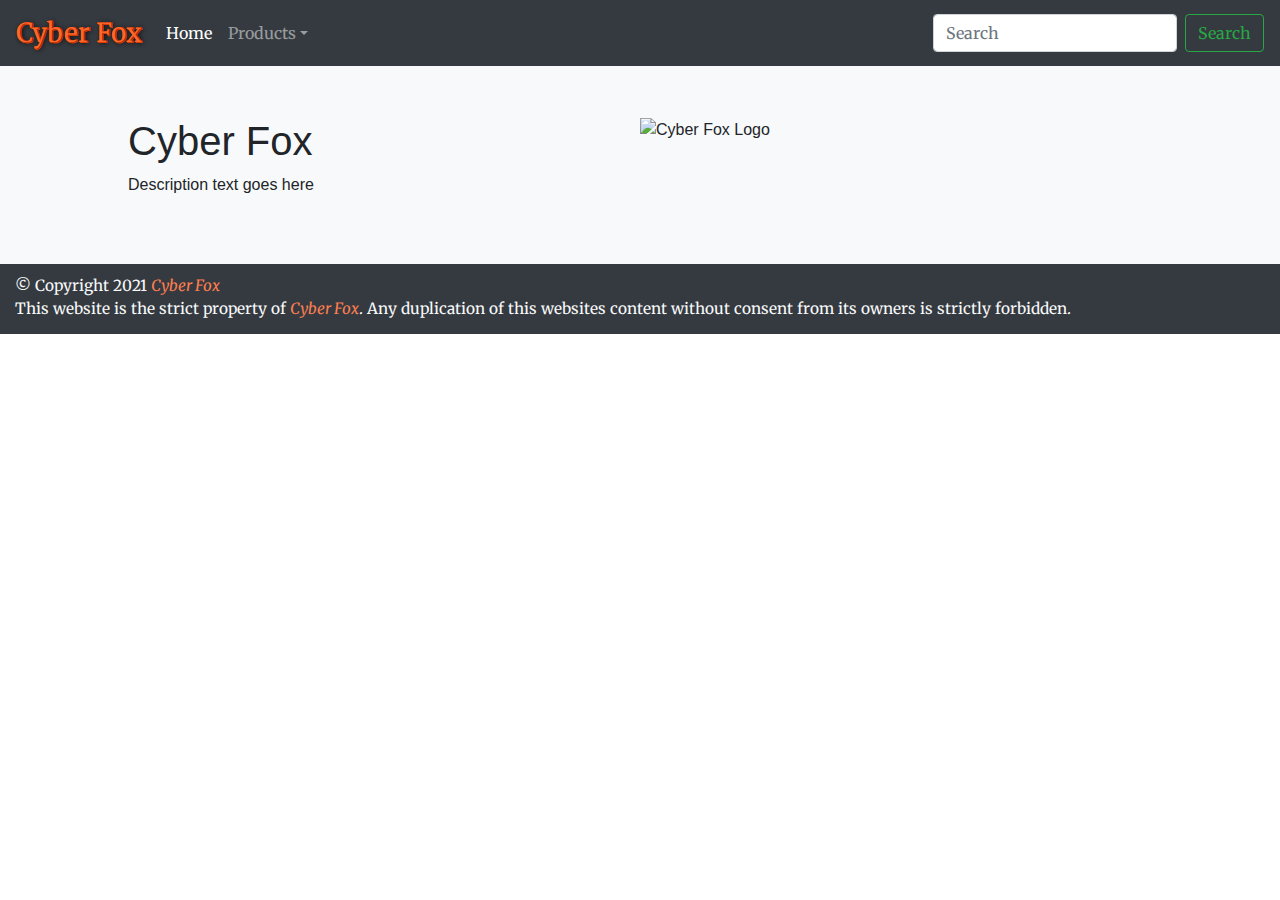
==== CyberFox/index.html @ 27e2c6d0 "first commit" ====
<!DOCTYPE html>
<html lang="en">
    <head>
        <title>Cyber Fox - Home</title>
        <link rel="icon" href="fox.ico" type="image/icon type">
        <link rel="stylesheet" href="https://stackpath.bootstrapcdn.com/bootstrap/4.3.1/css/bootstrap.min.css" integrity="sha384-ggOyR0iXCbMQv3Xipma34MD+dH/1fQ784/j6cY/iJTQUOhcWr7x9JvoRxT2MZw1T" crossorigin="anonymous">
        <script src="https://code.jquery.com/jquery-3.3.1.slim.min.js" integrity="sha384-q8i/X+965DzO0rT7abK41JStQIAqVgRVzpbzo5smXKp4YfRvH+8abtTE1Pi6jizo" crossorigin="anonymous"></script>
        <script src="https://cdnjs.cloudflare.com/ajax/libs/popper.js/1.14.7/umd/popper.min.js" integrity="sha384-UO2eT0CpHqdSJQ6hJty5KVphtPhzWj9WO1clHTMGa3JDZwrnQq4sF86dIHNDz0W1" crossorigin="anonymous"></script>
        <script src="https://stackpath.bootstrapcdn.com/bootstrap/4.3.1/js/bootstrap.min.js" integrity="sha384-JjSmVgyd0p3pXB1rRibZUAYoIIy6OrQ6VrjIEaFf/nJGzIxFDsf4x0xIM+B07jRM" crossorigin="anonymous"></script>
        <link rel="stylesheet" href="style.css">
        <link rel="preconnect" href="https://fonts.googleapis.com">
        <link rel="preconnect" href="https://fonts.gstatic.com" crossorigin>
        <link href="https://fonts.googleapis.com/css2?family=Merriweather&display=swap" rel="stylesheet">
    </head>
    <body>
        <!--Website Navigation bar-->
        <nav class="navbar navbar-expand-lg navbar-dark bg-dark">
            <!-- Logo -->
            <a class="navbar-brand" href="index.html"><span class="cyber-fox-logo nav-title">Cyber Fox</span></a>
            <button class="navbar-toggler" type="button" data-toggle="collapse" data-target="#navbarSupportedContent" aria-controls="navbarSupportedContent" aria-expanded="false" aria-label="Toggle navigation">
                <span class="navbar-toggler-icon"></span>
            </button>

            <!-- Navigation Links -->
            <div class="collapse navbar-collapse" id="navbarSupportedContent">
                <ul class="navbar-nav mr-auto">
                    <!-- Home -->
                    <li class="nav-item active">
                        <a class="nav-link" href="index.html">Home <span class="sr-only">(current)</span></a>
                    </li>
                    
                    <!-- Products -->
                    <li class="nav-item dropdown">
                        <a class="nav-link dropdown-toggle" href="#" id="navbarDropdown" role="button" data-toggle="dropdown" aria-haspopup="true" aria-expanded="false">Products</a>
                        <div class="dropdown-menu" aria-labelledby="navbarDropdown">
                            <a class="dropdown-item" href="products.html">All Products</a>
                            <div class="dropdown-divider"></div>
                            <a class="dropdown-item" href="kitCalc.html">Kit Calculator</a>
                        </div>
                    </li>
                </ul>
                
                <!-- Search Box (WIP) -->
                <form class="form-inline my-2 my-lg-0">
                    <input class="form-control mr-sm-2" type="search" placeholder="Search" aria-label="Search">
                    <button class="btn btn-outline-success my-2 my-sm-0" type="submit">Search</button>
                </form>
            </div>
        </nav>

        <!-- Main Content -->
        <div class="container-fluid large-box bg-light">
            <div class="info">
                <h1>Cyber Fox</h1>
                <p>Description text goes here</p>
            </div>
            <div class="info">
                <img src="https://codehs.com/uploads/0951969e71896584b8b99ad626eb12a9" alt="Cyber Fox Logo" class="img-fluid animate">
            </div>
        </div>

        <!-- Footer -->
        <div class="container-fluid text-light bg-dark footer">
            <footer>&copy; Copyright 2021 <i class="coral">Cyber Fox</i></footer>
            <p>This website is the strict property of <i class="coral">Cyber Fox</i>. Any duplication of this websites content without consent from its owners is strictly forbidden.</p>
        </div>
    </body>
</html>
---- CyberFox/style.css ----
/** Main Content Container */
.kit-calc {
    display: flex;
    flex-direction: column;
    justify-content: left;
    width: 98%;
    height: auto;
    border: 1px solid rgba(50, 50, 50, .3);
    border-radius: 12px;
    margin: 1% 1% 1% 1%;
    box-shadow: 0 1px 1px 0 rgba(0,0,0,0.3), 0 2px 2px 0 rgba(0,0,0,0.2);
}

/** Button for Kit Calculator */
.kit-calc-button {
    color: white;
    margin: 4px;
    width: auto;
    background-color: #ff7f50;
    border-radius: 6px;
    border: 1.8px solid #ff4e0d;
    height: 32px;
    /*border: 1.8px solid #de6040;*/
    transition-duration: 0.4s;
    box-shadow: 0 1px 1px 0 rgba(0,0,0,0.24), 0 2px 2px 0 rgba(0,0,0,0.19);
}

/** Button for Kit Calculator when hovered over */
.kit-calc-button:hover {
    color: #ff7f50;
    background-color: #fff2ed;
    border: 1.8px solid #ff7f50;
}

/** Button for Kit Calculator while Button is pressed */
.kit-calc-button:active {
    filter: brightness(105%);
    transition-duration: 0.4s;
    box-shadow: 0 2px 2px 0 rgba(0,0,0,0.24), 0 2px 2px 0 rgba(0,0,0,0.19);
}

/** Delete/Reset Button */
.kit-calc-reset {
    color: white;
    background-color: #ff0000;
    border-radius: 6px;
    border: 1.8px solid #b30000;
    margin: 4px;
    width: auto;
    box-shadow: 0 1px 1px 0 rgba(0,0,0,0.24), 0 2px 2px 0 rgba(0,0,0,0.19);
    transition-duration: 0.4s;
    height: 32px;
}

/** Delete/Reset Button on hover */
.kit-calc-reset:hover {
    color: red;
    background-color: #ffe5e5;
    border: 1.8px solid #ff0000;
    transition-duration: 0.4s;
    box-shadow: 0 2px 2px 0 rgba(0,0,0,0.24), 0 2px 2px 0 rgba(0,0,0,0.19);
}

/** Delete/Reset Button while pressed */
.kit-calc-reset:active {
    filter: brightness(105%);
    transition-duration: 0.4s;
    box-shadow: 0 2px 2px 0 rgba(0,0,0,0.24), 0 2px 2px 0 rgba(0,0,0,0.19);
}

/** NumKits input */
#numKits {
    margin: 4px;
    width: auto;
}

/** padding for the Dark Mode button  */
#kit-calc-dark-mode-toggle {
    margin-right: 50px;
}

/** Container for the Kit Calculator buttons */
.kit-calc-button-container {
    display: flex;
    justify-content: left;
    width: auto;
    height: 40px;
    font-size: calc(20% + 10px);
}




/** Container for the input labels */
.kit-calc-key-container-input {
    display: flex;
    flex-direction: row;
}

/** Sizing for the Input labels */
.kit-calc-key-input {
    width: 200px;
    margin: 2px;
}

/** Container for input data */
.kit-calc-table-container {
    width: auto;
    float: left;
    margin: 10px;
}

/** input data list formatting */
.kit-list {
    display: flex;
    flex-direction: row;
}

/** object in input data list */
.list-object {
    width: 200px;
}

/** Text box input */
.text-box {
    margin: 2px;
    border-radius: 6px;
    border: 1.8px solid rgba(120, 120, 120, .4);
    box-shadow: 0 1px 1px 0 rgba(0,0,0,0.3), 0 2px 2px 0 rgba(0,0,0,0.2);
    outline: none;
}

/** Text box input while selected */
.text-box:focus {
    filter: brightness(97%);
    outline: none;
}

/** Formatting for all children of input "table" */
.kit-list * {
    display: flex;
    flex-direction: column;
}

/** Padding for delete row button, due to not having a delete button for the first row */
.kit-list-deleteRowButton {
    padding-top: 34px;
}



/** Main content container for output */
.kit-calc-output-container {
    display: flex;
    flex-direction: row;
}

/** Lst for output */
.kit-calc-output-list {
    width: 200px;
    margin: 2px;
}

/** container for output labels */
.kit-calc-key-container-output {
    display: flex;
    flex-direction: row;
}

/** Output labels */
.kit-calc-key-output {
    width: 200px;
    margin: 2px;
}

/** Makes text bold */
.bold {
    font-weight: bold;
}





/** Delete row button */
.delete-row-button {
    color: white;
    background-color: #ff0000;
    border-radius: 6px;
    width: 25px;
    border: 1.8px solid #b30000;
    box-shadow: 0 1px 1px 0 rgba(0,0,0,0.3), 0 2px 2px 0 rgba(0,0,0,0.2);
    transition-duration: 0.4s;
    margin: 2px;
}

/** Delete row button while hovered over and is clickable */
.delete-row-button:hover:enabled {
    color: red;
    background-color: #ffe5e5;
    border: 1.8px solid #ff0000;
    transition-duration: 0.4s;
}

/** Delete row button while pressed and is clickable */
.delete-row-button:active:enabled {
    filter: brightness(105%);
    transition-duration: 0.4s;
}

/** Delete row button while hovered over and isn't clickable */
.delete-row-button:hover:disabled {
    filter: brightness(70%);
    transition-duration: 0.4s;
}

/** Delete row button while isn't clickable */
.delete-row-button:disabled {
    /*color: #000000;
    background-color: #bf4040;
    border: 1.8px solid #682323;*/
    filter: brightness(80%);
}

/** Shadowing for input and output titles */
.kit-calc-title {
    margin: 1%;
    text-shadow: 0.2px 0.2px 0 #111, 0.4px 0.4px 0 #222, 0.6px 0.6px #333, 0.8px 0.8px #444, 1px 1px #555, 1.2px 1.2px #666, 1.4px 1.4px #777, 1.6px 1.6px #888, 1.8px 1.8px #999, 2px 2px #aaa;
}

/** Horizontal rulings */
.kit-calc-hr {
    width: 100%;
    background-color: rgba(50, 50, 50, .3);
    box-shadow: 0 1px 1px 0 rgba(70,70,70,0.2), 0 1px 1px 0 rgba(70,70,70,0.2);
    margin: 2px 0px 2px 0px;
    padding: 0px;
    text-align: left;
}



/** Set font for navbar */
nav {
    font-family: 'Merriweather', serif;
}
/*.navbar {
    position: fixed;
    top: 0px;
    width: 100%;
    display: overlay;
}*/
/** set text color to coral */
.coral {
    color: #ff7f50;
}

/** Orange border shadow */
.orange-shadowed-border {
  border: 1px solid #ffa500;
  box-shadow: 0 1.8px 0 0 #ffa500;
}

/** Large box */
.large-box {
    display: flex;
    flex-direction: row;
    justify-content: space-around;
    padding: 4% 10% 4% 10%;
}

/** Set info content to half screen width */
.info {
    width: 50%;
}/*
.info h1 {
    font-size: calc(100% + 2vw);
}
.info p {
    font-size: calc(50% + 1vw);
}*/

/** Copyright footer */
.footer {
    font-size: calc(40% + 0.7vw);
    padding-top: 10px;
    height: 70px;
    font-family: 'Merriweather', serif;
}

/** Website logo when hovered over */
.nav-title:hover {
    margin-left: 2px;
    margin-right: -2px;
    transition:all .4s ease;
    text-shadow: 0.2px 0px 0 #862400, 0.4px 0.1px 0 #972800, 0.6px 0.2px 0 #a72d00, 0.8px 0.3px 0 #b83100, 1px 0.4px 0 #c93600, 1.2px 0.5px 0 #da3a00, 1.4px 0.6px 0 #ea3f00, 1.4px 0.6px 1px #000;
}

/** Website logo */
.nav-title {
    font-size: calc(100% + 0.5vw);
    color: #ff662e;
    transition-duration: 0.6s;
    text-shadow: 0.2px 0px 0 #862400, 0.4px 0.1px 0 #972800, 0.6px 0.2px 0 #a72d00, 0.8px 0.3px 0 #b83100, 1px 0.4px 0 #c93600, 1.2px 0.5px 0 #da3a00, 1.4px 0.6px 0 #ea3f00, 1.8px 0.8px 5px #000;
}

/** Weird animation when clicking and holding on image on index.html */
.animate:active {
    overflow: overlay;
    position: relative;
    animation: animation1 linear 0.5s infinite 1s;
}

/** animation for .animate class */
@keyframes animation1 
{
    0% {right: 0px;}
    25% {right: 3px;}
    50% {right: 0px;}
    75% {right: -3px;}
    100% {right: 0px;}
}
/** Color change for selected text */
::selection {
    filter: brightness(80%);
    background-color: rgba(201, 54, 0, 0.3);
    text-shadow: 0px 0px 5px rgba(255, 127, 80, 0.5);
    filter: invert(9)
}

/** Body formatting */
body {
    width: 100%;
    overflow: overlay;
}

/** Modify side Scrollbar */
body::-webkit-scrollbar {
    margin-top: 50px;
    position: absolute;
    top: calc(90%);
    width: 10px;
    left:-100px;
    background-color: transparent;
}

/** Modify the moving part of the scrollbar */
body::-webkit-scrollbar-thumb {
    box-shadow: inset 0 0 14px 14px #bbbbbe;
    height: 100px;
    border: solid 2px transparent;
    border-radius: 14px;
    /*background-color: #333;
    border-radius: 10rem;
    border: 1px solid #555;*/
}

/** Change color while hovering over scrollbar */
body::-webkit-scrollbar-thumb:hover {
    border: solid 1.8px transparent;
    box-shadow: inset 0 0 14px 14px #cccccf;
    
    /*background-color: #333;
    border-radius: 10rem;
    border: 1px solid #555;*/
}

/** Hide start of scrollbar */
body::-webkit-scrollbar-track-piece:start {
    background: transparent;
}

/** Hide end of scrollbar */
body::-webkit-scrollbar-track-piece:end {
    background: transparent;
}








/** Dropdown formatting */
.kit-calc-dropdown {
    position: relative;
    display: inline-block;
    height: 40px;
    padding: 0px;
}

/** formatting for dropdown items */
.kit-calc-full-dropdown-list {
    display: none;
    position: absolute;
    background-color: #f1f1f1;
    min-width: 200px;
    min-height: 20px;
    box-shadow: 0px 2px 2px 0px rgba(50, 50, 50,0.3);
    z-index: 1;
    padding: 1px;
}

/** puts dropdown items into a column */
.kit-calc-dropdown-column-control {
    display: flex;
    flex-direction: row;
}

/** item in a dropdown */
.kit-calc-dropdown-item {
    color: white;
    width: 165px;
    margin: 2px;
    background-color: #ff7f50;
    border-radius: 6px;
    border: 1.8px solid #ff4e0d;
    transition-duration: 0.4s;
    box-shadow: 0 1px 1px 0 rgba(0,0,0,0.24), 0 2px 2px 0 rgba(0,0,0,0.19);
}

/** Item in a dropdown while hovered over */
.kit-calc-dropdown-item:hover {
    color: #ff7f50;
    background-color: #fff2ed;
    border: 1.8px solid #ff7f50;
}

/** Item in a dropdown while pressed */
.kit-calc-dropdown-item:active {
    filter: brightness(105%);
    transition-duration: 0.4s;
    box-shadow: 0 2px 2px 0 rgba(0,0,0,0.24), 0 2px 2px 0 rgba(0,0,0,0.19);
}

/** Show the dropdown while hovered over */
.kit-calc-dropdown:hover .kit-calc-full-dropdown-list {
    display: block;
    border: 1px solid rgba(50, 50, 50, 0.3);
    border-radius: 6px;
    padding 0px;
    box-shadow: 0 1px 1px 0 rgba(0,0,0,0.3), 0 2px 2px 0 rgba(0,0,0,0.2);
    background-color: #f2f2f2;
}

/** Hide file input document appending */
input[type="file"] {
    display: none;
}
/** Center the label on the Import from JSON button */
.kit-calc-json-import-label {
    padding: 5px 10px;
}
/*.kit-calc-json-import {
    display: none;
}

    background-color: #212121;
    background-color: #121212;
    color: white;



*/

/** Dark Mode */
.dark-mode {
    color: #e6e6e6;
    background-color: #121212;
}

/** Dark Mode for Kit Calculator Buttons */
.dark-mode .kit-calc-button {
    background-color: rgba(72, 72, 72, 0.4);
    border: 1.8px solid rgba(87, 87, 87, 0.4);
}

/** Dark Mode for Kit Calculator Buttons while hovered over */
.dark-mode .kit-calc-button:hover {
    background-color: rgba(72, 72, 72, 1);
    border: 1.8px solid rgba(87, 87, 87, 1);
    color: white;
}

/** Dark Mode for Kit Calculator Dropdown items */
.dark-mode .kit-calc-dropdown-item {
    background-color: rgba(72, 72, 72, 0.4);
    border: 1.8px solid rgba(87, 87, 87, 0.4);
}

/** Dark Mode for Kit Calculator Dropdown items while hovered over */
.dark-mode .kit-calc-dropdown-item:hover {
    background-color: rgba(72, 72, 72, 1);
    border: 1.8px solid rgba(87, 87, 87, 1);
    color: white;
}

/** Dark Mode for Kit Calculator Delete Row Buttons */
.dark-mode .delete-row-button {
    background-color: rgba(255, 0, 0, 0.4);
    border: 1.8px solid rgba(255, 0, 0, 0.5);
}

/** Dark Mode for Kit Calculator Delete Row Buttons while hovered over */
.dark-mode .delete-row-button:hover {
    background-color: rgba(255, 0, 0, 0.5);
    border: 1.8px solid rgba(255, 0, 0, 0.6);
    color: white;
}

/** Dark Mode for Kit Calculator Reset Button */
.dark-mode .kit-calc-reset {
    background-color: rgba(255, 0, 0, 0.4);
    border: 1.8px solid rgba(255, 0, 0, 0.5);
}
/** Dark Mode for Kit Calculator Reset Button while hovered over */
.dark-mode .kit-calc-reset:hover {
    background-color: rgba(255, 0, 0, 0.5);
    border: 1.8px solid rgba(255, 0, 0, 0.6);
    color: white;
}

/** Dark Mode for background of dropdown */
.dark-mode .kit-calc-full-dropdown-list {
    background-color: #393939 !important;
}

/** Dark Mode for Main Content background */
.dark-mode .kit-calc {
    background-color: #212121;
}

/** Dark Mode for Title Text */
.dark-mode .kit-calc-title {
    margin: 1%;
    text-shadow: 0.2px 0.2px 0 #aaa, 0.4px 0.4px 0 #999, 0.6px 0.6px #888, 0.8px 0.8px #777, 1px 1px #666, 1.2px 1.2px #555, 1.4px 1.4px #444, 1.6px 1.6px #333, 1.8px 1.8px #222, 2px 2px #111;
}

/** Dark Mode for Horizontal Rulings */
.dark-mode .kit-calc-hr {
    width: 100%;
    background-color: rgba(100, 100, 100, .3);
    box-shadow: 0 1px 1px 0 rgba(70,70,70,0.2), 0 1px 1px 0 rgba(70,70,70,0.2);
    margin: 2px 0px 2px 0px;
    padding: 0px;
    text-align: left;
}

/** Dark Mode for Text Boxes */
.dark-mode .text-box {
    background-color: #303030;
    color: white;
    outline: none;
}

/** Dark Mode for Text Boxes while selected */
.dark-mode .text-box:focus {
    filter: brightness(120%);
    outline: none;
}

/** Align Content to the right of the screen */
.float-right {
    float: right;
}

/** Order the items in a parent element into a column */
.basic-column-control {
    display: flex;
    justify-content: space-between;
    flex-direction: row;
}

/** Make an element invisible */
.hide {
    display: none;
}










/*Work Space*/
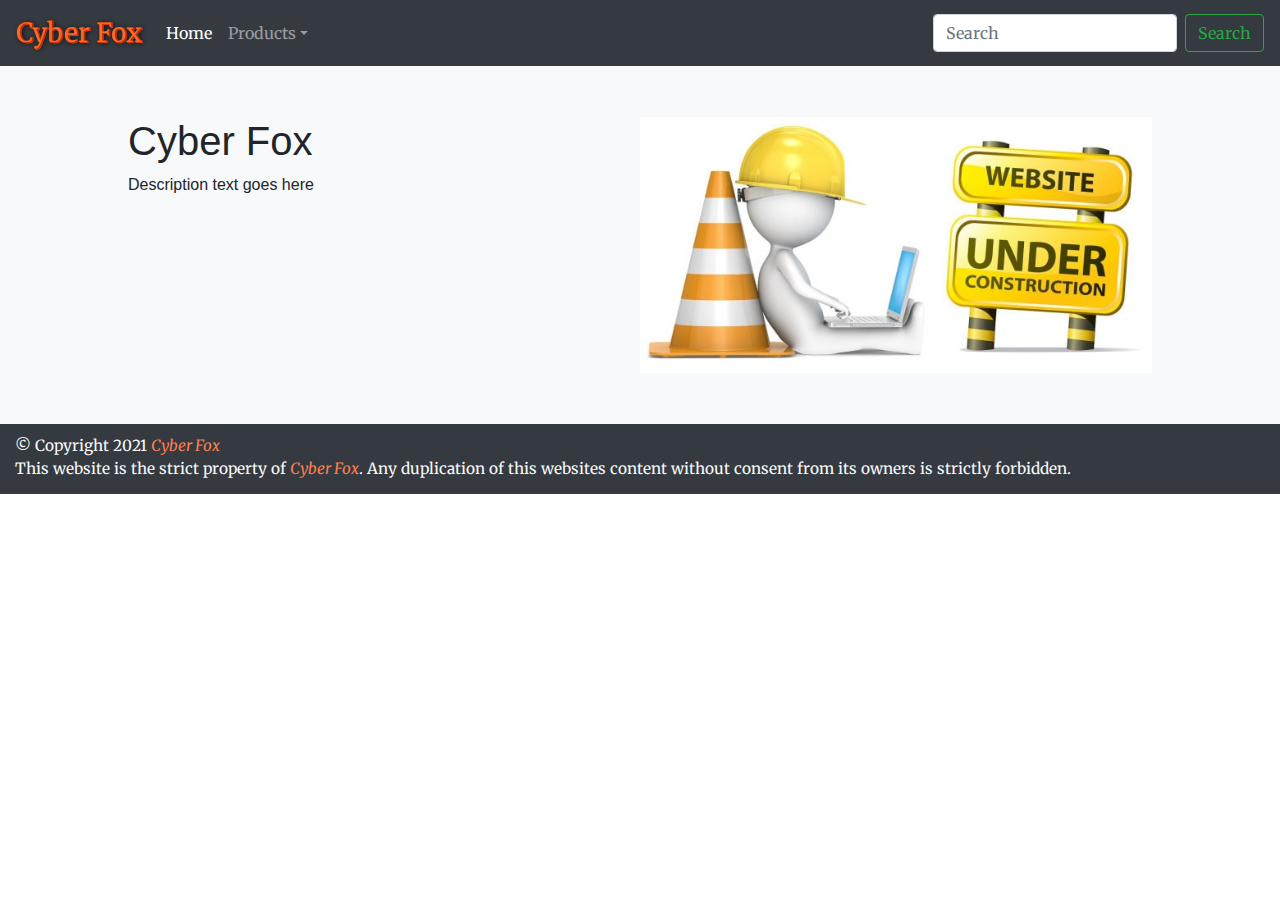
==== commit e2521fad: "Bug Fixes" ====
--- a/CyberFox/index.html
+++ b/CyberFox/index.html
@@ -3,7 +3,7 @@
 <html lang="en">
     <head>
         <title>Cyber Fox - Home</title>
-        <link rel="icon" href="fox.ico" type="image/icon type">
+        <link rel="icon" href="img/fox.ico" type="image/icon type">
         <link rel="stylesheet" href="https://stackpath.bootstrapcdn.com/bootstrap/4.3.1/css/bootstrap.min.css" integrity="sha384-ggOyR0iXCbMQv3Xipma34MD+dH/1fQ784/j6cY/iJTQUOhcWr7x9JvoRxT2MZw1T" crossorigin="anonymous">
         <script src="https://code.jquery.com/jquery-3.3.1.slim.min.js" integrity="sha384-q8i/X+965DzO0rT7abK41JStQIAqVgRVzpbzo5smXKp4YfRvH+8abtTE1Pi6jizo" crossorigin="anonymous"></script>
         <script src="https://cdnjs.cloudflare.com/ajax/libs/popper.js/1.14.7/umd/popper.min.js" integrity="sha384-UO2eT0CpHqdSJQ6hJty5KVphtPhzWj9WO1clHTMGa3JDZwrnQq4sF86dIHNDz0W1" crossorigin="anonymous"></script>
@@ -56,7 +56,7 @@
                 <p>Description text goes here</p>
             </div>
             <div class="info">
-                <img src="https://codehs.com/uploads/0951969e71896584b8b99ad626eb12a9" alt="Cyber Fox Logo" class="img-fluid animate">
+                <img src="img/construction.jfif" alt="Cyber Fox Logo" class="img-fluid animate">
             </div>
         </div>
 
--- a/CyberFox/style.css
+++ b/CyberFox/style.css
@@ -439,7 +439,7 @@
     display: block;
     border: 1px solid rgba(50, 50, 50, 0.3);
     border-radius: 6px;
-    padding 0px;
+    padding: 0px;
     box-shadow: 0 1px 1px 0 rgba(0,0,0,0.3), 0 2px 2px 0 rgba(0,0,0,0.2);
     background-color: #f2f2f2;
 }
